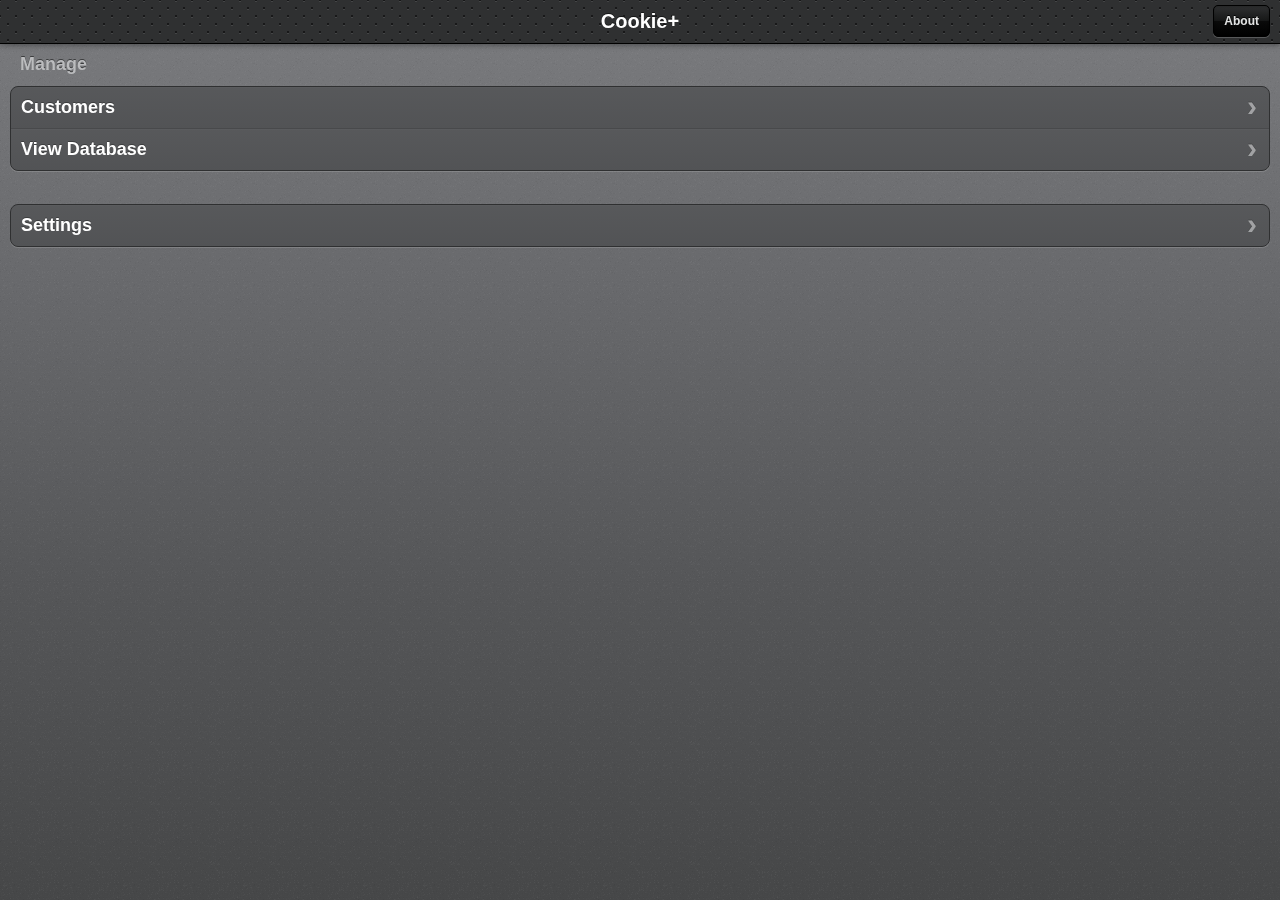
==== index.html @ 34a23ca6 "refactoring & organizing" ====
<!DOCTYPE html>
<html manifest="manifest.php">
<head>
	<meta charset="UTF-8"/>
	<link rel="apple-touch-startup-image" href="img/CookiePlusSplash2.png" />
	<link rel="stylesheet" href="jqtouch/themes/css/jqtouch.css" title="jQTouch" />
	<link rel="stylesheet" href="style/CookiePlus.css" />
	<script src="jqtouch/src/lib/zepto.js" type="text/javascript" charset="utf-8"></script>
	<script src="jqtouch/src/jqtouch.js" type="text/javascript" charset="utf-8"></script>
	<script type="text/javascript" src="script/CookiePlus.js"></script>
	<title>Cookie+</title>
</head>
<body>
	<div id="jqt">
		<section id="home">
			<header class="toolbar">
				<h1>Cookie+</h1>
				<a class="button slideup" id="infoButton" href="#about">About</a>
			</header>
			<h2>Manage</h2>
			<ul class="rounded">
				<li class="arrow"><a href="#customers">Customers</a></li>
				<li class="arrow"><a href="#databaseViewer">View Database</a></li>
			</ul>
			<br />
			<ul class="rounded">
				<li class="arrow"><a href="#settings">Settings</a></li>
			</ul>
		</section>
		<div id="about">
			<div class="toolbar">
				<h1>About</h1>
			</div>
			<div>
				<p class="detail">
					<br />
					<br />
					Cookie+ is a web app designed to<br>
					make managing Girl Scout Cookie<br>
					delivery much easier.
				</p>
				<br>
				<br>
				<p class="detail" style="font-size:15px;">
					Designed and Built by William Leuschner
				</p>
				<br>
				<br>
				<ul class="rounded">
					<li class="forward"><a target="_blank" href="http://174.60.180.15/gsCookieApp/changelog.html">Version:<small class="counter">&alpha;1.2</small></a></li>
				</ul>
				<br>
				<br>
				<br>
				<a class="grayButton goback" href="#home">Close</a>
			</div>
		</div>
		<div id="customers">
			<div class="toolbar">
				<h1>Customers</h1>
				<a href="#home" class="button back">Home</a>
				<a href="#addBuyer" class="slideup add">+</a>
			</div>
			<h2>Tap a name to view details.</h2>
			<ul class="rounded" id="buyerList">
			</ul>
		</div>
		<div id="customerInfo">
			<div id="customerNameHeading" class="toolbar">
				<a href="#customers" class="button back">Back</a>
			</div>
			<ul class="rounded">
				<li>Name<small id="customerName"></small></li>
				<li id="deliveredListItem">Delivered<small id="cookiesDelivered"></small></li>

			</ul>
		</div>
		<div id="databaseViewer">
			<div class="toolbar">
				<h1>Database</h1>
				<a href="#home" class="button back">Home</a>
			</div>
			<p style="color:#fff; text-align:center;">
				Unimplemented, as of yet.
			</p>
		</div>
		<div id="settings">
			<div class="toolbar">
				<h1>Settings</h1>
				<a href="#home" class="button back">Home</a>
			</div>
			<form class="scroll">
				<ul class="edit rounded">
					<li><input type="number" name="price" id="price" placeholder="Price/box" pattern="[34]\.[025]{2}" /></li>
					<li><input type="text" name="cookies" id="cookies" placeholder="Comma separated list of cookie types"/></li>
				</ul>
				<input type="submit" name="settingsSubmit" id="settingsSubmit" class="submit grayButton" value="Save Changes"/>
			</form>
		</div>
		<div id="addBuyer">
			<div class="toolbar">
				<h1>Add Customer</h1>
				<a href="#customers" class="button cancel">Cancel</a>
			</div>
			<form class="scroll" id="buyerAdd">
				<ul class="rounded">
					<li><input type="text" id="fName" name="fName" autocorrect="off" placeholder="First Name"/></li>
					<li><input type="text" id="lName" name="lName" autocorrect="off" placeholder="Last Name" /></li>
					<li class="arrow" id="cookieAdd"><a href="#addBuyer" id="cookieControl">Add Cookies</a></li>
				</ul>
				<input type="submit" class="grayButton submit" name="action" value="Save Changes" />
			</form>
		</div>
	</div>
</body>
</html>
---- jqtouch/themes/css/jqtouch.css ----
/**
 * Background noise recipe
 * 
 * This recipe use a sass function to generate a .png file
 * 
 * Inspired by a jQuery plugin "Noisy" by Daniel Rapp @DanielRapp
 * @link https://github.com/DanielRapp/Noisy
 * 
 * Converted using Sass by Aaron Russell @aaronrussell & Philipp Bosch @philippbosch
 * @link https://gist.github.com/1021332
 * 
 * Ported to a sass gem by Antti Salonen @antsa
 * @link https://github.com/antsa/sassy_noise
 * 
 * Mixin:        background-noise
 * Function:     background_noise
 * 
 * @author Daniel Rapp @DanielRapp
 * @author Aaron Russell @aaronrussell
 * @author Philipp Bosch @philippbosch
 * @author Antti Salonen @antsa
 * @author Maxime Thirouin maxime.thirouin@gmail.com @MoOx
 */
/**
 *
 * @class Gradients
 * @author David Kaneda http://www.davidkaneda.com/
 *
 */
/**
 * Adds a background gradient into a specified selector.
 * 
 *     @include background-gradient(#444, 'glossy');
 * 
 * You can also use color-stops if you want full control of the gradient:
 * 
 *     @include background-gradient(#444, color-stops(#333, #222, #111));
 * 
 * @param {color} $bg-color
 * The base color of the gradient.
 * 
 * @param {string/list} $type
 * The style of the gradient, one of five pre-defined options: matte, bevel, glossy, recessed, or linear:
 *
 *     @include background-gradient(red, 'glossy');
 *
 * It can also accept a list of color-stop values:;
 * 
 *     @include background-gradient(black, color-stops(#333, #111, #000));
 * 
 * @param {string} $direction
 * The direction of the gradient.
 */
/**
 * Blueprint grid background pattern
 * 
 * @link http://lea.verou.me/css3patterns/#blueprint-grid
 *
 * @author Lea Verou http://lea.verou.me/ for the original pattern
 * @author Maxime Thirouin maxime.thirouin@gmail.com @MoOx for the sass mixin
 */
/**
 * Background overlay inspired by Google Chrome modal overlay
 * 
 * @author Maxime Thirouin @MoOx maxime.thirouin@gmail.com
 */
/**
 * Striped background pattern
 * 
 * @link http://lea.verou.me/css3patterns/
 *
 * @author Lea Verou http://lea.verou.me/ for the original pattern
 * @author David Kaneda http://www.davidkaneda.com @davidkaneda for the sass mixin
 */
/**
 *
 * Before compass 0.11.5, you need to add
 * Compass::BrowserSupport.add_support("repeating-linear-gradient", "webkit", "moz", "o", "ms")
 * To your configuration (config.rb)
 * @see https://github.com/chriseppstein/compass/issues/401
 *
 * @link http://lea.verou.me/css3patterns/#tartan
 *
 * @author Marta Armada http://swwweet.com/ for the original pattern
 * @author Maxime Thirouin maxime.thirouin@gmail.com @MoOx for the sass mixin
 */
/**
 * Carbon Fiber background pattern
 *
 * @author Lea Verou http://lea.verou.me/ for the original pattern
 * @author David Kaneda http://www.davidkaneda.com/ for the Sass mixin
 *
 * @link http://lea.verou.me/css3patterns/
 *
 */
/**
 * Normalize.css
 * Opposite approche from CSS reset
 * 
 * Based on normalize.css commit 9576d48fc234c5224b1fc4dccba2f5965243843d
 *
 * @link http://github.com/necolas/normalize.css
 */
/* normalize.css 2011-07-12T10:51 UTC · http://github.com/necolas/normalize.css */
/* =============================================================================
   HTML5 element display
   ========================================================================== */
/* =============================================================================
   Base
   ========================================================================== */
/* =============================================================================
   Links
   ========================================================================== */
/* =============================================================================
   Typography
   ========================================================================== */
/* =============================================================================
   Lists
   ========================================================================== */
/* =============================================================================
   Embedded content
   ========================================================================== */
/* =============================================================================
   Figures
   ========================================================================== */
/* =============================================================================
   Forms
   ========================================================================== */
/* =============================================================================
   Tables
   ========================================================================== */
/**
 *
 * @author David Kaneda - http://www.davidkaneda.com
 *
 */
/**
 * @class Color
 */
/**
 * Returns the brightness (out of 100) of a specified color.
 * @todo explain why this is useful
 * @param {color} $color The color you want the brightness value of
 * @return {measurement}
 */
/**
 * Returns the luminosity for a specified color
 * @todo explain why this is useful
 * @param {color} The color to check
 * @return {measurement}
 */
/**
 * Glass effect
 * Use this on image for better effect render
 * 
 * Inspired from Simurai's IMDB redisign
 *
 * @link http://lab.simurai.com/redesign/imdb
 * @thanks Simurai @simurai
 */
/**
 * Note IE7/6 doesn't understand pseudo element as ::before and ::after
 * IE8 need to have :before and not ::before
 * So use only : and not :: if you want to support IE8
 * IE9 Webkit Firefox Opera understand ::
 */
/**
 * Scotch tape effect with pure CSS
 * 
 * @thanks Nick La @nickla for original concept
 * @link http://webdesignerwall.com/tutorials/css3-image-styles
 * 
 * @author David Kaneda http://www.davidkaneda.com
 *
 */
/**
 * Note IE7/6 doesn't understand pseudo element as ::before and ::after
 * IE8 need to have :before and not ::before
 * So use only : and not :: if you want to support IE8
 * IE9 Webkit Firefox Opera understand ::
 */
/**
 * Corner folded with pure CSS
 * 
 * Known support: Firefox 3.5+, Chrome 4+, Safari 4+, Opera 10+, IE 9+.
 * IE8 is not supported because it not render properly box-shadow and
 * pseudo element should be selected with ::element and not :element
 * 
 * @thanks Nicolas Gallagher @necolas
 * @link http://nicolasgallagher.com/pure-css-folded-corner-effect/demo/
 * @todo Nix in .4
 */
/**
 * Note IE7/6 doesn't understand pseudo element as ::before and ::after
 * IE8 need to have :before and not ::before
 * So use only : and not :: if you want to support IE8
 * IE9 Webkit Firefox Opera understand ::
 */
/**
 * Corner folded with pure CSS
 * 
 * Known support: Firefox 3.5+, Chrome 4+, Safari 4+, Opera 10+, IE 9+.
 * IE8 is not supported because it not render properly box-shadow and
 * pseudo element should be selected with ::element and not :element
 * 
 * @thanks Nicolas Gallagher @necolas
 * @link http://nicolasgallagher.com/pure-css-folded-corner-effect/demo/
 */
/**
 * Note IE7/6 doesn't understand pseudo element as ::before and ::after
 * IE8 need to have :before and not ::before
 * So use only : and not :: if you want to support IE8
 * IE9 Webkit Firefox Opera understand ::
 */
/**
 * Form element inline mixin
 * This mixin allow you to have a label inline with your input
 * It's simply based on inline-block behavior
 *
 * @author Maxime Thirouin maxime.thirouin@gmail.com @MoOx
 */
/**
 * Vertical alignement for page
 * Inspired by http://css-tricks.com/snippets/css/center-div-with-dynamic-height/
 * 
 * Usage:
 * 
 * SCSS
 * @include vertical-align-requirement;
 * .v-align-container { @include vertical-align-container }
 * .v-align-content-container { @include vertical-align-content-container }
 * .v-align-content { @include vertical-align-content }
 * 
 * HTML
 * <body>
 *     <div class="v-align-container">
 *         <div class="v-align-content-container">
 *             <div class="v-align-content">
 *             Your content !
 *             </div>
 *         </div> 
 *     </div>
 * </body>
 *
 * @thanks Chris Coyier @chriscoyier
 * @autor Maxime Thirouin maxime.thirouin@gmail.com @MoOx
 */
/**
 * Media Queries Mixins
 * 
 * @todo Do we have to take care of print ?
 * 
 * @require sass-3.2 (you need eventually to do "sudo gem install sass --pre")
 * @author Maxime Thirouin <maxime.thirouin@gmail.com>
 */
/*
$media-query-width-big: 1280px;
$media-query-width-medium: 960px;
$media-query-width-small: 480px;
*/
/**
 * Drop shadow mixins from Nicolas Gallagher demo
 * 
 * @thanks Nicolas Gallagher @necolas, @simurai, @cameronmoll, @matthamm
 * 
 * @link http://nicolasgallagher.com/css-drop-shadows-without-images/demo/
 */
/**
 * Drop shadow curled
 *
 * @thanks Nicolas Gallagher @necolas
 * @link http://nicolasgallagher.com/css-drop-shadows-without-images/demo/
 */
/**
 * Drop shadow curved
 *
 * @thanks Nicolas Gallagher @necolas
 * @link http://nicolasgallagher.com/css-drop-shadows-without-images/demo/
 */
/**
 * Drop shadow flying
 *
 * @thanks Geoffrey Crofte @geoffrey_crofte
 * @link http://www.creativejuiz.fr/trytotry/css3-box-shadow-after-before/
 */
/**
 * Drop shadow w/ lifted corners
 *
 * @thanks Nicolas Gallagher @necolas
 * @link http://nicolasgallagher.com/css-drop-shadows-without-images/demo/
 */
/**
 * Drop shadow w/ perspective
 *
 * @thanks Nicolas Gallagher @necolas
 * @link http://nicolasgallagher.com/css-drop-shadows-without-images/demo/
 */
/**
 * Drop shadow raised
 *
 * @thanks Nicolas Gallagher @necolas
 * @link http://nicolasgallagher.com/css-drop-shadows-without-images/demo/
 */
/**
 * Drop shadow rules required for transform on drop shadow
 * 
 * /!\ This is required if you want to apply some transform on the element using drop shadow
 *
 * @thanks Nicolas Gallagher @necolas
 * @link http://nicolasgallagher.com/css-drop-shadows-without-images/demo/
 */
/**
 * Shadow along the top edge of the browser viewport
 * 
 * @link http://playground.genelocklin.com/depth/
 */
/**
* Shapes !
* Polygons, ellipses and symbols
* 
* @thanks Chris Coyier @chriscoyier
* @link http://css-tricks.com/examples/ShapesOfCSS/
* @author Maxime Thirouin maxime.thirouin@gmail.com @MoOx
*/
/**
 * Shape/Ellipse
 *
 * @author Maxime Thirouin maxime.thirouin@gmail.com @MoOx
 */
/**
 * Shape/Polygon
 *
 * @author Maxime Thirouin maxime.thirouin@gmail.com @MoOx
 */
/**
 * Shape/Polygon/Hexagon
 *
 * @author Maxime Thirouin maxime.thirouin@gmail.com @MoOx
 */
/**
 * Shape/Polygon/Octagon
 *
 * @author Maxime Thirouin maxime.thirouin@gmail.com @MoOx
 */
/**
 * Shape/Polygon/Parallelogram
 *
 * @author Maxime Thirouin maxime.thirouin@gmail.com @MoOx
 */
/**
 * Shape/Polygon/Pentagon
 *
 * @author Maxime Thirouin maxime.thirouin@gmail.com @MoOx
 */
/**
 * Shape/Polygon/Rectangle
 *
 * @author Maxime Thirouin maxime.thirouin@gmail.com @MoOx
 */
/**
 * Shape/Polygon/Rhombus
 *
 * @author Maxime Thirouin maxime.thirouin@gmail.com @MoOx
 */
/**
 * Shape/Polygon/Square
 *
 * @author Maxime Thirouin maxime.thirouin@gmail.com @MoOx
 */
/**
 * Shape/Polygon/Star
 *
 * @todo check if setting a z-index by default is a good thing
 * @author Maxime Thirouin maxime.thirouin@gmail.com @MoOx
 */
/**
 * Shape/Polygon/Trapezoid
 *
 * @author Maxime Thirouin maxime.thirouin@gmail.com @MoOx
 */
/**
 * Shape/Polygon/Triangle
 *
 * @author Maxime Thirouin maxime.thirouin@gmail.com @MoOx
 */
/**
 * Shape/Symbol
 *
 * @author Maxime Thirouin maxime.thirouin@gmail.com @MoOx
 */
/**
 * Shape/Symbol/Diamond
 *
 * @todo add height support
 * 
 * @author Alexander Futekov
 * @author Maxime Thirouin maxime.thirouin@gmail.com @MoOx
 */
/**
 * Shape/Symbol/Egg
 *
 * @author Maxime Thirouin maxime.thirouin@gmail.com @MoOx
 */
/**
 * Shape/Symbol/Heart
 * 
 * @author Nicolas Gallagher @necolas
 * @author Maxime Thirouin maxime.thirouin@gmail.com @MoOx
 */
/**
 * Shape/Symbol/Infinity
 * 
 * @author Nicolas Gallagher @necolas
 * @author Maxime Thirouin maxime.thirouin@gmail.com @MoOx
 */
/**
 * Shape/Symbol/Pacman
 *
 * @author Maxime Thirouin maxime.thirouin@gmail.com @MoOx
 */
/**
 * Shape/Symbol/Yin-yang
 *
 * @author Alexander Futekov
 * @author Maxime Thirouin maxime.thirouin@gmail.com @MoOx
 */
/**
 * Micro clearfix hack
 * 
 * The clearfix hack is a popular way to clear floats without resorting to using presentational markup. This article presents an update to the clearfix method that further reduces the amount of CSS required.
 * Known support: Firefox 2+, Safari 2+, Chrome, Opera 9.27+, IE 6+, IE Mac.
 *
 * @thanks Nicolas Gallagher @necolas
 * @link http://nicolasgallagher.com/micro-clearfix-hack/
 */
/**
 * Note IE7/6 doesn't understand pseudo element as ::before and ::after
 * IE8 need to have :before and not ::before
 * So use only : and not :: if you want to support IE8
 * IE9 Webkit Firefox Opera understand ::
 */
/**
 * UI convex effect from one color
 *
 * @todo merge with ui-button ?
 *
 * @author Maxime Thirouin maxime.thirouin@gmail.com @MoOx
 */
/**
 * UI Glossy helper
 *
 * @deprecated
 * @todo Remove in 0.4
 * @see background/gradients
 *
 * @author Maxime Thirouin maxime.thirouin@gmail.com @MoOx
 */
/**
 * UI simple gradient from one color
 *
 * @todo merge with ui-button ?
 *
 * @author Maxime Thirouin maxime.thirouin@gmail.com @MoOx
 */
/**
 * Shape/Polygon/Triangle
 *
 * @author Maxime Thirouin maxime.thirouin@gmail.com @MoOx
 */
/**
 * Keyboard key touch
 * A simple stylesheet for rendering beautiful keyboard-style elements.

 * @author Michael Hüneburg http://michaelhue.com/keyscss
 * @link https://github.com/michaelhue/keyscss (commit 76bb603e921d0145362e0f60eabb79d4f69cbda0)
 *
 * @author Maxime Thirouin @MoOx maxime.thirouin@gmail.com
*/
/**
 * Menu dropdown helper
 *
 * @author Maxime Thirouin @MoOx maxime.thirouin@gmail.com
*/
/**
 * Ui background overlay inspired by Google Chrome modal overlay
 * 
 * @author Maxime Thirouin @MoOx maxime.thirouin@gmail.com
 */
/**
 * Background overlay inspired by Google Chrome modal overlay
 * 
 * @author Maxime Thirouin @MoOx maxime.thirouin@gmail.com
 */
/**
 * <hr /> separator style
 *
 * @author Chris Coyier @chriscoyier
 * @link http://jsfiddle.net/chriscoyier/GaEzp/35/
 *
 * @author Maxime Thirouin @MoOx maxime.thirouin@gmail.com
 */
/**
 * Micro clearfix hack
 * 
 * The clearfix hack is a popular way to clear floats without resorting to using presentational markup. This article presents an update to the clearfix method that further reduces the amount of CSS required.
 * Known support: Firefox 2+, Safari 2+, Chrome, Opera 9.27+, IE 6+, IE Mac.
 *
 * @thanks Nicolas Gallagher @necolas
 * @link http://nicolasgallagher.com/micro-clearfix-hack/
 */
/**
 * Note IE7/6 doesn't understand pseudo element as ::before and ::after
 * IE8 need to have :before and not ::before
 * So use only : and not :: if you want to support IE8
 * IE9 Webkit Firefox Opera understand ::
 */
/**
 *
 * @class Gradients
 * @author David Kaneda http://www.davidkaneda.com/
 *
 */
/**
 * Adds a background gradient into a specified selector.
 * 
 *     @include background-gradient(#444, 'glossy');
 * 
 * You can also use color-stops if you want full control of the gradient:
 * 
 *     @include background-gradient(#444, color-stops(#333, #222, #111));
 * 
 * @param {color} $bg-color
 * The base color of the gradient.
 * 
 * @param {string/list} $type
 * The style of the gradient, one of five pre-defined options: matte, bevel, glossy, recessed, or linear:
 *
 *     @include background-gradient(red, 'glossy');
 *
 * It can also accept a list of color-stop values:;
 * 
 *     @include background-gradient(black, color-stops(#333, #111, #000));
 * 
 * @param {string} $direction
 * The direction of the gradient.
 */
/**
 * @class Webfont Icon
 * Great to use with the [Pictos font](http://pictos.drewwilson.com/)
 * 
 */
/**
 * @cfg {color} $webfont-icon-base-color
 * The default color of icons when using the {@link #webfont-icon} mixin.
 * 
 * Defaults to `white`.
 */
/**
 * @cfg {color} $webfont-icon-default-stroke
 * The default color to use on the border of icons, when using the {@link #webfont-icon} mixin.
 * 
 * Defaults to `null`.
 */
/**
 * @cfg {string} $webfont-icon-default-gradient
 * The default gradient to use when using the {@link #webfont-icon} mixin.
 * 
 * Defaults to `matte`.
 */
/* line 41, ../compass-recipes/stylesheets/recipes/_webfont-icon.scss */
.webfont-icon-base {
  color: transparent;
  -webkit-background-clip: text;
  background-clip: text;
  position: absolute;
  top: 0;
  left: 0;
  text-indent: 0;
  text-shadow: none;
  -webkit-user-select: none;
  user-select: none;
}

/**
 * Includes a character into the specified selector, styled as an icon.
 * 
 *     @include webfont-icon('a');
 * 
 * @param {color} $color
 * The color of the icon. Defaults to {@link #$webfont-icon-default-background $webfont-icon-default-background}.
 * 
 * @param {measurement} $size
 * The size of the icon
 * 
 * @param {color} $stroke
 * The color of the border. Defautls to {@link #$webfont-icon-default-border $webfont-icon-default-border}.
 * 
 * @param {boolean} $include-staes
 * True to include states for hover and active. Defaults to `true`.
 */
/* line 1, ../scss/include/_base.scss */
* {
  margin: 0;
  padding: 0;
}

/* line 6, ../scss/include/_base.scss */
body {
  -webkit-tap-highlight-color: rgba(0, 0, 0, 0);
  -webkit-touch-callout: none;
}

/* line 11, ../scss/include/_base.scss */
#jqt {
  -webkit-text-size-adjust: none;
  -webkit-user-select: none;
  user-select: none;
  font-family: "Helvetica Neue", Helvetica;
  position: absolute;
  right: 0;
  top: 0;
  left: 0;
  bottom: 0;
}
/* line 21, ../scss/include/_base.scss */
#jqt a {
  -webkit-tap-highlight-color: rgba(0, 0, 0, 0);
  -webkit-user-drag: none;
}
/* line 26, ../scss/include/_base.scss */
#jqt .selectable, #jqt input, #jqt textarea {
  -webkit-user-select: auto;
}
/* line 30, ../scss/include/_base.scss */
#jqt.notransform {
  -webkit-transform: none !important;
}
/* line 35, ../scss/include/_base.scss */
#jqt > * {
  display: block;
  left: 0;
  top: 0;
  min-height: 100%;
  width: 100%;
  overflow-x: hidden;
  position: absolute;
  z-index: 0;
  display: -webkit-box;
  display: box;
  -webkit-box-orient: vertical;
  box-orient: vertical;
  -webkit-box-flex: 1;
  box-flex: 1;
}
/* line 49, ../scss/include/_base.scss */
#jqt > .current {
  z-index: 10;
}
/* line 53, ../scss/include/_base.scss */
#jqt > :not(.current) {
  display: none;
}
/* line 57, ../scss/include/_base.scss */
#jqt.touchscroll:not(.animating3d) {
  overflow-y: auto;
  -webkit-overflow-scrolling: touch;
}
/* line 61, ../scss/include/_base.scss */
#jqt.touchscroll:not(.animating3d) > * {
  height: 100%;
}
/* line 64, ../scss/include/_base.scss */
#jqt.touchscroll:not(.animating3d) .scroll {
  position: relative;
  -webkit-box-flex: 1;
  box-flex: 1;
  overflow-y: auto;
  -webkit-overflow-scrolling: touch;
}
/* line 72, ../scss/include/_base.scss */
#jqt .scroll {
  -webkit-margin-collapse: separate;
}
/* line 76, ../scss/include/_base.scss */
#jqt .in, #jqt .out {
  -webkit-animation-duration: 250ms;
  -webkit-animation-fill-mode: both;
  -webkit-animation-timing-function: ease-in-out;
}
/* line 82, ../scss/include/_base.scss */
#jqt .in {
  z-index: 10;
}
/* line 85, ../scss/include/_base.scss */
#jqt .in:after {
  content: "";
  position: absolute;
  display: block;
  top: 0;
  left: 0;
  bottom: 0;
  right: 0;
}
/* line 94, ../scss/include/_base.scss */
#jqt .out {
  z-index: 0 !important;
}
/* line 98, ../scss/include/_base.scss */
#jqt.supports3d {
  -webkit-perspective: 1000;
}
/* line 101, ../scss/include/_base.scss */
#jqt.supports3d > * {
  -webkit-transform: translate3d(0, 0, 0) rotate(0) scale(1);
}

/* Fade */
/* line 3, ../scss/include/_animations.scss */
#jqt .fade.in {
  -webkit-animation-name: fadeIn;
}

/* line 7, ../scss/include/_animations.scss */
#jqt .fade.out {
  z-index: 10;
  -webkit-animation-name: fadeOut;
}

@-webkit-keyframes fadeIn {
  /* line 13, ../scss/include/_animations.scss */
  0% {
    opacity: 0;
  }

  /* line 16, ../scss/include/_animations.scss */
  100% {
    opacity: 1;
  }
}

@-webkit-keyframes fadeOut {
  /* line 22, ../scss/include/_animations.scss */
  0% {
    opacity: 1;
  }

  /* line 25, ../scss/include/_animations.scss */
  100% {
    opacity: 1;
  }
}

/* Disolve */
/* line 34, ../scss/include/_animations.scss */
#jqt .dissolve.in {
  -webkit-animation-name: dissolveIn;
}

/* line 38, ../scss/include/_animations.scss */
#jqt .dissolve.out {
  -webkit-animation-name: dissolveOut;
}

@-webkit-keyframes dissolveIn {
  /* line 43, ../scss/include/_animations.scss */
  0% {
    opacity: 0;
  }

  /* line 46, ../scss/include/_animations.scss */
  100% {
    opacity: 1;
  }
}

@-webkit-keyframes dissolveOut {
  /* line 52, ../scss/include/_animations.scss */
  0% {
    opacity: 1;
  }

  /* line 55, ../scss/include/_animations.scss */
  100% {
    opacity: 0;
  }
}

/* #Popin' */
/* line 64, ../scss/include/_animations.scss */
#jqt .pop.in {
  -webkit-animation-name: popIn;
}

/* line 68, ../scss/include/_animations.scss */
#jqt .pop.out {
  -webkit-animation-name: popOut;
}

@-webkit-keyframes popIn {
  /* line 73, ../scss/include/_animations.scss */
  0% {
    -webkit-transform: scale(0.2);
    opacity: 0;
  }

  /* line 77, ../scss/include/_animations.scss */
  100% {
    -webkit-transform: scale(1);
    opacity: 1;
  }
}

@-webkit-keyframes popOut {
  /* line 84, ../scss/include/_animations.scss */
  0% {
    -webkit-transform: scale(1);
    opacity: 1;
  }

  /* line 88, ../scss/include/_animations.scss */
  100% {
    -webkit-transform: scale(0.2);
    opacity: 0;
  }
}

/* Slide Left */
/* line 98, ../scss/include/_animations.scss */
#jqt .slideleft.in {
  -webkit-animation-name: slideLeftIn;
}

/* line 102, ../scss/include/_animations.scss */
#jqt .slideleft.out {
  -webkit-animation-name: slideLeftOut;
}

@-webkit-keyframes slideLeftIn {
  /* line 107, ../scss/include/_animations.scss */
  0% {
    -webkit-transform: translateX(100%);
  }

  /* line 110, ../scss/include/_animations.scss */
  100% {
    -webkit-transform: translateX(0);
  }
}

@-webkit-keyframes slideLeftOut {
  /* line 116, ../scss/include/_animations.scss */
  0% {
    -webkit-transform: translateX(0px);
  }

  /* line 119, ../scss/include/_animations.scss */
  100% {
    -webkit-transform: translateX(-100%);
  }
}

/* Slide Right */
/* line 128, ../scss/include/_animations.scss */
#jqt .slideright.in {
  -webkit-animation-name: slideRightIn;
}

/* line 132, ../scss/include/_animations.scss */
#jqt .slideright.out {
  -webkit-animation-name: slideRightOut;
}

@-webkit-keyframes slideRightIn {
  /* line 137, ../scss/include/_animations.scss */
  0% {
    -webkit-transform: translateX(-100%);
  }

  /* line 140, ../scss/include/_animations.scss */
  100% {
    -webkit-transform: translateX(0);
  }
}

@-webkit-keyframes slideRightOut {
  /* line 146, ../scss/include/_animations.scss */
  0% {
    -webkit-transform: translateX(0);
  }

  /* line 149, ../scss/include/_animations.scss */
  100% {
    -webkit-transform: translateX(100%);
  }
}

/* Slide Up */
/* line 158, ../scss/include/_animations.scss */
#jqt .slideup.in {
  z-index: 10;
  -webkit-animation-name: slideUpIn;
}

/* line 162, ../scss/include/_animations.scss */
#jqt .slideup.out {
  z-index: 0;
  -webkit-animation-name: slideUpOut;
}

@-webkit-keyframes slideUpIn {
  /* line 168, ../scss/include/_animations.scss */
  0% {
    -webkit-transform: translateY(100%);
  }

  /* line 171, ../scss/include/_animations.scss */
  100% {
    -webkit-transform: translateY(0);
  }
}

@-webkit-keyframes slideUpOut {
  /* line 177, ../scss/include/_animations.scss */
  0% {
    -webkit-transform: translateY(0);
  }

  /* line 180, ../scss/include/_animations.scss */
  100% {
    -webkit-transform: translateY(0);
  }
}

/* Slide Down */
/* line 189, ../scss/include/_animations.scss */
#jqt .slidedown.in {
  z-index: 0;
  -webkit-animation-name: slideDownIn;
}

/* line 193, ../scss/include/_animations.scss */
#jqt .slidedown.out {
  z-index: 10;
  -webkit-animation-name: slideDownOut;
}

@-webkit-keyframes slideDownIn {
  /* line 199, ../scss/include/_animations.scss */
  0% {
    -webkit-transform: translateY(0);
  }

  /* line 202, ../scss/include/_animations.scss */
  100% {
    -webkit-transform: translateY(0);
  }
}

@-webkit-keyframes slideDownOut {
  /* line 208, ../scss/include/_animations.scss */
  0% {
    -webkit-transform: translateY(0);
  }

  /* line 211, ../scss/include/_animations.scss */
  100% {
    -webkit-transform: translateY(100%);
  }
}

/* Flip Left */
/* line 220, ../scss/include/_animations.scss */
#jqt .flipleft {
  -webkit-backface-visibility: hidden;
}

/* line 224, ../scss/include/_animations.scss */
#jqt .flipleft.in {
  -webkit-animation-name: flipLeftIn;
}

/* line 228, ../scss/include/_animations.scss */
#jqt .flipleft.out {
  -webkit-animation-name: flipLeftOut;
}

@-webkit-keyframes flipLeftIn {
  /* line 233, ../scss/include/_animations.scss */
  0% {
    -webkit-transform: rotateY(180deg) scale(0.8);
  }

  /* line 236, ../scss/include/_animations.scss */
  100% {
    -webkit-transform: rotateY(0deg) scale(1);
  }
}

@-webkit-keyframes flipLeftOut {
  /* line 242, ../scss/include/_animations.scss */
  0% {
    -webkit-transform: rotateY(0deg) scale(1);
  }

  /* line 245, ../scss/include/_animations.scss */
  100% {
    -webkit-transform: rotateY(-180deg) scale(0.8);
  }
}

/* Flip Right */
/* line 254, ../scss/include/_animations.scss */
#jqt .flipright {
  -webkit-backface-visibility: hidden;
}

/* line 258, ../scss/include/_animations.scss */
#jqt .flipright.in {
  -webkit-animation-name: flipRightIn;
}

/* line 262, ../scss/include/_animations.scss */
#jqt .flipright.out {
  -webkit-animation-name: flipRightOut;
}

@-webkit-keyframes flipRightIn {
  /* line 267, ../scss/include/_animations.scss */
  0% {
    -webkit-transform: rotateY(-180deg) scale(0.8);
  }

  /* line 270, ../scss/include/_animations.scss */
  100% {
    -webkit-transform: rotateY(0deg) scale(1);
  }
}

@-webkit-keyframes flipRightOut {
  /* line 276, ../scss/include/_animations.scss */
  0% {
    -webkit-transform: rotateY(0deg) scale(1);
  }

  /* line 279, ../scss/include/_animations.scss */
  100% {
    -webkit-transform: rotateY(180deg) scale(0.8);
  }
}

/* Swap Right */
/* line 288, ../scss/include/_animations.scss */
#jqt .swapright {
  -webkit-animation-duration: .7s;
  -webkit-transform: perspective(800);
  -webkit-animation-timing-function: ease-out;
}

/* line 293, ../scss/include/_animations.scss */
#jqt .swapright.in {
  -webkit-animation-name: swapRightIn;
}

/* line 296, ../scss/include/_animations.scss */
#jqt .swapright.out {
  -webkit-animation-name: swapRightOut;
}

@-webkit-keyframes swapRightIn {
  /* line 301, ../scss/include/_animations.scss */
  0% {
    -webkit-transform: translate3d(0px, 0px, -800px) rotateY(70deg);
    opacity: 0;
  }

  /* line 305, ../scss/include/_animations.scss */
  35% {
    -webkit-transform: translate3d(-180px, 0px, -400px) rotateY(20deg);
    opacity: 1;
  }

  /* line 309, ../scss/include/_animations.scss */
  100% {
    -webkit-transform: translate3d(0px, 0px, 0px) rotateY(0deg);
    opacity: 1;
  }
}

@-webkit-keyframes swapRightOut {
  /* line 316, ../scss/include/_animations.scss */
  0% {
    -webkit-transform: translate3d(0px, 0px, 0px) rotateY(0deg);
    opacity: 1;
  }

  /* line 320, ../scss/include/_animations.scss */
  35% {
    -webkit-transform: translate3d(180px, 0px, -400px) rotateY(-20deg);
    opacity: .5;
  }

  /* line 324, ../scss/include/_animations.scss */
  100% {
    -webkit-transform: translate3d(0px, 0px, -800px) rotateY(-70deg);
    opacity: 0;
  }
}

/* Swap Left */
/* line 332, ../scss/include/_animations.scss */
#jqt .swapleft {
  -webkit-animation-duration: .7s;
  -webkit-transform: perspective(800);
  -webkit-animation-timing-function: ease-out;
}

/* line 337, ../scss/include/_animations.scss */
#jqt .swapleft.in {
  -webkit-animation-name: swapLeftIn;
}

/* line 340, ../scss/include/_animations.scss */
#jqt .swapleft.out {
  -webkit-animation-name: swapLeftOut;
}

@-webkit-keyframes swapLeftIn {
  /* line 345, ../scss/include/_animations.scss */
  0% {
    -webkit-transform: translate3d(0px, 0px, -800px) rotateY(-70deg);
    opacity: 0;
  }

  /* line 349, ../scss/include/_animations.scss */
  35% {
    -webkit-transform: translate3d(180px, 0px, -400px) rotateY(-20deg);
    opacity: 1;
  }

  /* line 353, ../scss/include/_animations.scss */
  100% {
    opacity: 1;
    -webkit-transform: translate3d(0px, 0px, 0px) rotateY(0deg);
  }
}

@-webkit-keyframes swapLeftOut {
  /* line 360, ../scss/include/_animations.scss */
  0% {
    -webkit-transform: translate3d(0px, 0px, 0px) rotateY(0deg);
    opacity: 1;
  }

  /* line 364, ../scss/include/_animations.scss */
  35% {
    -webkit-transform: translate3d(-180px, 0px, -400px) rotateY(20deg);
    opacity: .5;
  }

  /* line 368, ../scss/include/_animations.scss */
  100% {
    -webkit-transform: translate3d(0px, 0px, -800px) rotateY(70deg);
    opacity: 0;
  }
}

/* Cube Left */
/* line 382, ../scss/include/_animations.scss */
#jqt .cubeleft.in, #jqt .cubeleft.out, #jqt .cuberight.in, #jqt .cuberight.out {
  -webkit-animation-duration: .6s;
  -webkit-transform: perspective(800);
}

/* line 389, ../scss/include/_animations.scss */
#jqt .cubeleft.in {
  -webkit-transform-origin: 0% 50%;
  -webkit-animation-name: cubeLeftIn;
}

/* line 394, ../scss/include/_animations.scss */
#jqt .cubeleft.out {
  -webkit-transform-origin: 100% 50%;
  -webkit-animation-name: cubeLeftOut;
}

@-webkit-keyframes cubeLeftIn {
  /* line 400, ../scss/include/_animations.scss */
  0% {
    -webkit-transform: rotateY(90deg) translateZ(320px);
    opacity: .5;
  }

  /* line 404, ../scss/include/_animations.scss */
  100% {
    -webkit-transform: rotateY(0deg) translateZ(0) translateX(0);
    opacity: 1;
  }
}

@-webkit-keyframes cubeLeftOut {
  /* line 411, ../scss/include/_animations.scss */
  0% {
    -webkit-transform: rotateY(0deg) translateZ(0) translateX(0);
    opacity: 1;
  }

  /* line 415, ../scss/include/_animations.scss */
  100% {
    -webkit-transform: rotateY(-90deg) translateZ(320px);
    opacity: .5;
  }
}

/* Cube Right */
/* line 423, ../scss/include/_animations.scss */
#jqt .cuberight.in {
  -webkit-transform-origin: 100% 50%;
  -webkit-animation-name: cubeRightIn;
}

/* line 428, ../scss/include/_animations.scss */
#jqt .cuberight.out {
  -webkit-transform-origin: 0% 50%;
  -webkit-animation-name: cubeRightOut;
}

@-webkit-keyframes cubeRightIn {
  /* line 434, ../scss/include/_animations.scss */
  0% {
    -webkit-transform: rotateY(-90deg) translateZ(320px);
    opacity: .5;
  }

  /* line 438, ../scss/include/_animations.scss */
  100% {
    -webkit-transform: rotateY(0deg) translateZ(0) translateX(0);
    opacity: 1;
  }
}

@-webkit-keyframes cubeRightOut {
  /* line 445, ../scss/include/_animations.scss */
  0% {
    -webkit-transform: rotateY(0deg) translateZ(0) translateX(0);
    opacity: 1;
  }

  /* line 449, ../scss/include/_animations.scss */
  100% {
    -webkit-transform: rotateY(90deg) translateZ(320px);
    opacity: .5;
  }
}

/* line 5, ../scss/include/_skeleton.scss */
body {
  background: black;
}

/* line 9, ../scss/include/_skeleton.scss */
.base-chevron, #jqt ul li.arrow:after, #jqt ul li.forward:after {
  content: '›';
  width: 22px;
  height: 100%;
  vertical-align: middle;
  font-size: 30px;
  line-height: 38px;
  font-family: Futura, "Futura Condensed", Helvetica, Arial, sans-serif;
  font-weight: bold;
  filter: progid:DXImageTransform.Microsoft.Alpha(Opacity=60);
  opacity: 0.6;
  position: absolute;
  right: 0;
  top: 0;
  pointer-events: none;
  z-index: 10;
}

/* line 26, ../scss/include/_skeleton.scss */
.base-flatlists, #jqt ul.metal, #jqt ul.edgetoedge, #jqt ul.plastic {
  margin: 0;
  padding: 0;
  border-width: 0 0 0 1px;
  -webkit-border-radius: 0;
  border-radius: 0;
}

/* line 35, ../scss/include/_skeleton.scss */
#jqt h1, #jqt h2 {
  font: bold 18px "Helvetica Neue", Helvetica;
  margin: 10px 20px 6px;
  color: #bbbcbe;
  text-shadow: #3c3d3e 0 -1px 0;
}
/* line 41, ../scss/include/_skeleton.scss */
#jqt .toolbar {
  -webkit-box-sizing: border-box;
  box-sizing: border-box;
  -webkit-box-shadow: rgba(0, 0, 0, 0.4) 0 1px 6px;
  box-shadow: rgba(0, 0, 0, 0.4) 0 1px 6px;
  border-bottom: 1px solid black;
  z-index: 10;
  position: relative;
  padding: 10px;
  height: 44px;
}
/* line 52, ../scss/include/_skeleton.scss */
#jqt .toolbar > h1 {
  position: absolute;
  overflow: hidden;
  left: 50%;
  bottom: 9px;
  margin: 1px 0 0 -75px;
  width: 150px;
  font-size: 20px;
  font-weight: bold;
  line-height: 1.3em;
  text-align: center;
  text-overflow: ellipsis;
  white-space: nowrap;
  color: white;
  text-shadow: #161717 0 -1px 0;
}
/* line 71, ../scss/include/_skeleton.scss */
#jqt.black-translucent .toolbar {
  padding-top: 30px;
  height: 64px;
}
/* line 75, ../scss/include/_skeleton.scss */
#jqt.landscape .toolbar > h1 {
  margin-left: -125px;
  width: 250px;
}
/* line 80, ../scss/include/_skeleton.scss */
#jqt .button, #jqt .back, #jqt .cancel, #jqt .add {
  position: absolute;
  overflow: hidden;
  width: auto;
  height: 30px;
  font-family: inherit;
  font-size: 12px;
  font-weight: bold;
  line-height: 30px;
  text-overflow: ellipsis;
  text-decoration: none;
  white-space: nowrap;
  background: none;
  bottom: 6px;
  right: 10px;
  margin: 0;
  padding: 0 10px;
  color: #e2e3e3;
  text-shadow: black 0 -1px 0;
  -webkit-box-shadow: rgba(255, 255, 255, 0.2) 0 1px 0, rgba(0, 0, 0, 0.2) 0 1px 2px inset;
  box-shadow: rgba(255, 255, 255, 0.2) 0 1px 0, rgba(0, 0, 0, 0.2) 0 1px 2px inset;
  border: 1px solid black;
  -webkit-border-radius: 5px;
  border-radius: 5px;
  background-image: none;
  background-color: #0a0a0a;
  background-image: -webkit-gradient(linear, 50% 0%, 50% 100%, color-stop(0%, #2f3031), color-stop(50%, #161717), color-stop(51%, #0a0a0a), color-stop(100%, #000000));
  background-image: -webkit-linear-gradient(top, #2f3031, #161717 50%, #0a0a0a 51%, #000000);
  background-image: linear-gradient(top, #2f3031, #161717 50%, #0a0a0a 51%, #000000);
}
/* line 107, ../scss/include/_skeleton.scss */
#jqt .button.active, #jqt .back.active, #jqt .cancel.active, #jqt .add.active {
  border-color: black;
  background-image: none;
  background-color: black;
  background-image: -webkit-gradient(linear, 50% 0%, 50% 100%, color-stop(0%, #262627), color-stop(50%, #0d0d0d), color-stop(51%, #000000), color-stop(100%, #000000));
  background-image: -webkit-linear-gradient(top, #262627, #0d0d0d 50%, #000000 51%, #000000);
  background-image: linear-gradient(top, #262627, #0d0d0d 50%, #000000 51%, #000000);
  color: #d8d9d9;
  text-shadow: black 0 -1px 0;
}
/* line 114, ../scss/include/_skeleton.scss */
#jqt .back {
  max-width: 60px;
  margin-left: 15px;
  overflow: visible;
  padding-left: 5px;
}
/* line 121, ../scss/include/_skeleton.scss */
#jqt .back:after, #jqt .back:before {
  content: '';
  position: absolute;
  width: 20px;
  height: 20px;
  top: 1px;
  left: 1px;
  -webkit-transform: rotate(45deg) translate3d(0.2px, 0, 0);
  transform: rotate(45deg) translate3d(0.2px, 0, 0);
  -webkit-transform-origin: 0 0;
  transform-origin: 0 0;
  background-image: none;
  background-color: #0a0a0a;
  background-image: -webkit-gradient(linear, 0% 0%, 100% 100%, color-stop(0%, #2f3031), color-stop(50%, #161717), color-stop(51%, #0a0a0a), color-stop(100%, #000000));
  background-image: -webkit-linear-gradient(top left, #2f3031, #161717 50%, #0a0a0a 51%, #000000);
  background-image: linear-gradient(top left, #2f3031, #161717 50%, #0a0a0a 51%, #000000);
  background-size: 100% 98%;
  -webkit-border-radius: 0 0 0 2px;
  border-radius: 0 0 0 2px;
  -webkit-mask-image: -webkit-linear-gradient(45deg, black, black 15px, rgba(0, 0, 0, 0) 15px);
  -webkit-mask-image: -webkit-gradient(linear, left bottom, right top, from(black), color-stop(50%, black), color-stop(50%, rgba(0, 0, 0, 0)), to(rgba(0, 0, 0, 0)));
  -webkit-mask-clip: border-box;
  -webkit-background-clip: content-box;
}
/* line 149, ../scss/include/_skeleton.scss */
#jqt .back:after {
  -webkit-box-shadow: rgba(0, 0, 0, 0.2) 1px 0 0 inset, rgba(0, 0, 0, 0.2) 0 -1px 0 inset;
  box-shadow: rgba(0, 0, 0, 0.2) 1px 0 0 inset, rgba(0, 0, 0, 0.2) 0 -1px 0 inset;
}
/* line 152, ../scss/include/_skeleton.scss */
#jqt .back:before {
  margin-left: -1px;
  background: black none;
}
/* line 157, ../scss/include/_skeleton.scss */
#jqt .back.active:after {
  background-image: none;
  background-color: black;
  background-image: -webkit-gradient(linear, 0% 0%, 100% 100%, color-stop(0%, #262627), color-stop(50%, #0d0d0d), color-stop(51%, #000000), color-stop(100%, #000000));
  background-image: -webkit-linear-gradient(left top, #262627, #0d0d0d 50%, #000000 51%, #000000);
  background-image: linear-gradient(left top, #262627, #0d0d0d 50%, #000000 51%, #000000);
}
/* line 160, ../scss/include/_skeleton.scss */
#jqt .back.active:before {
  background-color: black;
}
/* line 166, ../scss/include/_skeleton.scss */
#jqt .blueButton {
  background-image: #2f7ce3, glossy;
  color: white;
  text-shadow: #1a63c5 0 -1px 0;
}
/* line 170, ../scss/include/_skeleton.scss */
#jqt .whiteButton, #jqt .grayButton, #jqt .redButton, #jqt .blueButton, #jqt .greenButton {
  display: block;
  font-size: 20px;
  font-weight: bold;
  margin: 10px 20px;
  padding: 10px;
  text-align: center;
  text-decoration: inherit;
  -webkit-border-radius: 8px;
  border-radius: 8px;
  -webkit-box-shadow: rgba(0, 0, 0, 0.4) 0 1px 3px, rgba(0, 0, 0, 0.4) 0 0 0 5px, rgba(255, 255, 255, 0.3) 0 1px 0 5px;
  box-shadow: rgba(0, 0, 0, 0.4) 0 1px 3px, rgba(0, 0, 0, 0.4) 0 0 0 5px, rgba(255, 255, 255, 0.3) 0 1px 0 5px;
}
/* line 185, ../scss/include/_skeleton.scss */
#jqt .whiteButton.active, #jqt .whiteButton:active, #jqt .grayButton.active, #jqt .grayButton:active, #jqt .redButton.active, #jqt .redButton:active, #jqt .blueButton.active, #jqt .blueButton:active, #jqt .greenButton.active, #jqt .greenButton:active {
  background-image: none;
  background-color: #3c8101;
  background-image: -webkit-gradient(linear, 50% 0%, 50% 100%, color-stop(0%, #5fcd01), color-stop(50%, #479b01), color-stop(51%, #3c8101), color-stop(100%, #306801));
  background-image: -webkit-linear-gradient(top, #5fcd01, #479b01 50%, #3c8101 51%, #306801);
  background-image: linear-gradient(top, #5fcd01, #479b01 50%, #3c8101 51%, #306801);
  color: white;
  text-shadow: #244f00 0 -1px 0;
}
/* line 191, ../scss/include/_skeleton.scss */
#jqt .whiteButton {
  background-image: none;
  background-color: #eeeeee;
  background-image: -webkit-gradient(linear, 50% 0%, 50% 100%, color-stop(0%, #ffffff), color-stop(50%, #fbfbfb), color-stop(51%, #eeeeee), color-stop(100%, #e1e1e1));
  background-image: -webkit-linear-gradient(top, #ffffff, #fbfbfb 50%, #eeeeee 51%, #e1e1e1);
  background-image: linear-gradient(top, #ffffff, #fbfbfb 50%, #eeeeee 51%, #e1e1e1);
  color: #151515;
  text-shadow: white 0 1px 0;
}
/* line 195, ../scss/include/_skeleton.scss */
#jqt .grayButton {
  background-image: none;
  background-color: #444444;
  background-image: -webkit-gradient(linear, 50% 0%, 50% 100%, color-stop(0%, #6a6a6a), color-stop(50%, #515151), color-stop(51%, #444444), color-stop(100%, #373737));
  background-image: -webkit-linear-gradient(top, #6a6a6a, #515151 50%, #444444 51%, #373737);
  background-image: linear-gradient(top, #6a6a6a, #515151 50%, #444444 51%, #373737);
  color: white;
  text-shadow: #2b2b2b 0 -1px 0;
}
/* line 200, ../scss/include/_skeleton.scss */
#jqt .redButton {
  background-image: none;
  background-color: #d83b38;
  background-image: -webkit-gradient(linear, 50% 0%, 50% 100%, color-stop(0%, #e57a78), color-stop(50%, #dc504d), color-stop(51%, #d83b38), color-stop(100%, #ce2c28));
  background-image: -webkit-linear-gradient(top, #e57a78, #dc504d 50%, #d83b38 51%, #ce2c28);
  background-image: linear-gradient(top, #e57a78, #dc504d 50%, #d83b38 51%, #ce2c28);
  color: white;
  text-shadow: #b92724 0 -1px 0;
}
/* line 204, ../scss/include/_skeleton.scss */
#jqt .redButton.active, #jqt .redButton:active {
  background-image: none;
  background-color: #c12926;
  background-image: -webkit-gradient(linear, 50% 0%, 50% 100%, color-stop(0%, #de5856), color-stop(50%, #d52e2b), color-stop(51%, #c12926), color-stop(100%, #ac2422));
  background-image: -webkit-linear-gradient(top, #de5856, #d52e2b 50%, #c12926 51%, #ac2422);
  background-image: linear-gradient(top, #de5856, #d52e2b 50%, #c12926 51%, #ac2422);
  color: white;
  text-shadow: #97201e 0 -1px 0;
}
/* line 211, ../scss/include/_skeleton.scss */
#jqt .greenButton {
  background-image: none;
  background-color: #53b401;
  background-image: -webkit-gradient(linear, 50% 0%, 50% 100%, color-stop(0%, #76fe04), color-stop(50%, #5fcd01), color-stop(51%, #53b401), color-stop(100%, #479b01));
  background-image: -webkit-linear-gradient(top, #76fe04, #5fcd01 50%, #53b401 51%, #479b01);
  background-image: linear-gradient(top, #76fe04, #5fcd01 50%, #53b401 51%, #479b01);
  color: white;
  text-shadow: #3c8101 0 -1px 0;
}
/* line 216, ../scss/include/_skeleton.scss */
#jqt .leftButton, #jqt .cancel, #jqt .back {
  left: 6px;
  right: auto;
}
/* line 221, ../scss/include/_skeleton.scss */
#jqt .add {
  font-size: 24px;
  line-height: 24px;
  font-weight: bold;
}
/* line 229, ../scss/include/_skeleton.scss */
#jqt ul {
  padding: 0;
  margin: 5px 10px 10px 10px;
  -webkit-margin-collapse: separate;
}
/* line 231, ../scss/include/_skeleton.scss */
#jqt ul, #jqt ul.individual li {
  background-color: #555658;
  color: #d5d6d7;
  text-shadow: #3c3d3e 0 -1px 0;
  border: 1px solid #2f3031;
  font: bold 18px "Helvetica Neue", Helvetica;
}
/* line 240, ../scss/include/_skeleton.scss */
#jqt ul:first-child {
  margin-top: 15px;
}
/* line 246, ../scss/include/_skeleton.scss */
#jqt ul li {
  border-top: 1px solid #48494b;
  list-style-type: none;
  overflow: hidden;
  padding: 10px;
  -webkit-transform: translate3d(0, 0, 0);
  /* expensive way to avoid flickr */
}
/* line 253, ../scss/include/_skeleton.scss */
#jqt ul li a {
  text-decoration: none;
  text-overflow: ellipsis;
  white-space: nowrap;
  overflow: hidden;
  display: block;
  padding: 10px;
  margin: -10px;
  -webkit-tap-highlight-color: rgba(0, 0, 0, 0);
  -webkit-transform: translateZ(0);
  color: white;
  text-shadow: #3c3d3e 0 -1px 0;
}
/* line 265, ../scss/include/_skeleton.scss */
#jqt ul li a.active {
  background-image: none;
  background-color: #53b401;
  -webkit-box-shadow: #5cc801 0 1px 0px inset;
  box-shadow: #5cc801 0 1px 0px inset;
  color: white;
  text-shadow: #3c8101 0 -1px 0;
}
/* line 270, ../scss/include/_skeleton.scss */
#jqt ul li a.active small {
  color: #a0fe50;
  text-shadow: black 0 -1px 0;
}
/* line 271, ../scss/include/_skeleton.scss */
#jqt ul li a.active small.counter {
  background-color: #306801;
}
/* line 280, ../scss/include/_skeleton.scss */
#jqt ul li small {
  color: #53b401;
  font: 16px "Helvetica Neue", Helvetica;
  text-align: right;
  text-overflow: ellipsis;
  white-space: nowrap;
  overflow: hidden;
  display: block;
  width: 23%;
  position: relative;
  z-index: 20;
  float: right;
  line-height: 16px;
  padding: 2px 8px 4px 8px;
}
/* line 295, ../scss/include/_skeleton.scss */
#jqt ul li small.counter {
  background: #2f3031;
  color: #949698;
  text-shadow: #0a0a0a 0 -1px 0;
  z-index: 10;
  font-size: 16px;
  font-weight: bold;
  -webkit-border-radius: 3px;
  border-radius: 3px;
  display: block;
  width: auto;
}
/* line 311, ../scss/include/_skeleton.scss */
#jqt ul li ::-webkit-input-placeholder {
  color: #949698;
  text-shadow: #3c3d3e 0 -1px 0;
}
/* line 322, ../scss/include/_skeleton.scss */
#jqt ul li input[type="text"], #jqt ul li input[type="password"], #jqt ul li input[type="tel"], #jqt ul li input[type="number"], #jqt ul li input[type="search"], #jqt ul li input[type="email"], #jqt ul li input[type="url"], #jqt ul li textarea, #jqt ul li select {
  color: white;
  text-shadow: #3c3d3e 0 -1px 0;
  background: transparent url("[data-uri]");
  border: 0;
  font: normal 17px "Helvetica Neue", Helvetica;
  padding: 0;
  display: inline-block;
  margin-left: 0px;
  width: 100%;
  -webkit-appearance: textarea;
}
/* line 333, ../scss/include/_skeleton.scss */
#jqt ul li textarea {
  height: 120px;
  padding: 0;
  text-indent: -2px;
}
/* line 338, ../scss/include/_skeleton.scss */
#jqt ul li input[type="checkbox"], #jqt ul li input[type="radio"] {
  margin: 0;
  padding: 10px;
}
/* line 342, ../scss/include/_skeleton.scss */
#jqt ul li input[type="checkbox"]:after, #jqt ul li input[type="radio"]:after {
  content: attr(title);
  position: absolute;
  display: block;
  width: 0;
  left: 21px;
  top: 12px;
  font-family: "Helvetica Neue", Helvetica;
  font-size: 17px;
  line-height: 21px;
  width: 246px;
  margin: 0 0 0 17px;
  color: white;
  text-shadow: #3c3d3e 0 -1px 0;
}
/* line 355, ../scss/include/_skeleton.scss */
#jqt ul li input[type='submit'] {
  -webkit-border-radius: 4px;
  border-radius: 4px;
  background: -webkit-gradient(linear, 0% 0%, 0% 100%, from(#eeeeee), to(#9c9ea0));
  border: 1px outset #aaa;
  display: block;
  font-size: inherit;
  font-weight: inherit;
  padding: 10px;
}
/* line 368, ../scss/include/_skeleton.scss */
#jqt ul li.arrow small, #jqt ul li.forward small {
  margin-right: 24px;
}
/* line 380, ../scss/include/_skeleton.scss */
#jqt ul li.forward:before {
  content: "";
  position: absolute;
  display: block;
  width: 24px;
  height: 24px;
  top: 50%;
  right: 6px;
  margin-top: -12px;
  width: 24px;
  height: 24px;
  -webkit-border-radius: 12px;
  border-radius: 12px;
  background-image: none;
  background-color: #53b401;
  background-image: -webkit-gradient(linear, 50% 0%, 50% 100%, color-stop(0%, #76fe04), color-stop(50%, #5fcd01), color-stop(51%, #53b401), color-stop(100%, #479b01));
  background-image: -webkit-linear-gradient(top, #76fe04, #5fcd01 50%, #53b401 51%, #479b01);
  background-image: linear-gradient(top, #76fe04, #5fcd01 50%, #53b401 51%, #479b01);
  border: 2px solid #fff;
  -webkit-box-shadow: 0 1px 2px rgba(0, 0, 0, 0.3);
  box-shadow: 0 1px 2px rgba(0, 0, 0, 0.3);
  -webkit-box-sizing: border-box;
  padding: 0;
  z-index: 10;
  line-height: 0;
  pointer-events: none;
}
/* line 395, ../scss/include/_skeleton.scss */
#jqt ul li.forward:after {
  color: white;
  text-shadow: #3c8101 0 -1px 0;
  filter: progid:DXImageTransform.Microsoft.Alpha(Opacity=100);
  opacity: 1;
  font-size: 24px;
}
/* line 404, ../scss/include/_skeleton.scss */
#jqt ul.rounded, #jqt ul.individual li {
  -webkit-box-shadow: rgba(255, 255, 255, 0.15) 0 1px 0;
  box-shadow: rgba(255, 255, 255, 0.15) 0 1px 0;
  border: 1px solid #2f3031;
}
/* line 409, ../scss/include/_skeleton.scss */
#jqt ul.rounded {
  -webkit-border-radius: 8px;
  border-radius: 8px;
}
/* line 412, ../scss/include/_skeleton.scss */
#jqt ul.rounded li:first-child, #jqt ul.rounded li:first-child a {
  border-top: 0;
  -webkit-border-top-left-radius: 8px;
  border-top-left-radius: 8px;
  -webkit-border-top-right-radius: 8px;
  border-top-right-radius: 8px;
}
/* line 416, ../scss/include/_skeleton.scss */
#jqt ul.rounded li:last-child, #jqt ul.rounded li:last-child a {
  -webkit-border-bottom-left-radius: 8px;
  border-bottom-left-radius: 8px;
  -webkit-border-bottom-right-radius: 8px;
  border-bottom-right-radius: 8px;
}
/* line 422, ../scss/include/_skeleton.scss */
#jqt ul.form li {
  padding: 7px 10px;
}
/* line 425, ../scss/include/_skeleton.scss */
#jqt ul.form li.error {
  border: 2px solid red;
}
/* line 428, ../scss/include/_skeleton.scss */
#jqt ul.form li.error + #jqt ul.form li.error {
  border-top: 0;
}
/* line 438, ../scss/include/_skeleton.scss */
#jqt ul.metal li {
  background-image: none;
  border-top: 1px solid #fff;
  border-bottom: 1px solid #666;
  font-size: 26px;
}
/* line 445, ../scss/include/_skeleton.scss */
#jqt ul.metal li a {
  line-height: 26px;
  margin: 0;
  padding: 13px 0;
}
/* line 451, ../scss/include/_skeleton.scss */
#jqt ul.metal li em {
  display: block;
  font-size: 14px;
  font-style: normal;
  width: 50%;
  line-height: 14px;
}
/* line 459, ../scss/include/_skeleton.scss */
#jqt ul.metal li small {
  float: right;
  position: relative;
  margin-top: 10px;
  font-weight: bold;
}
/* line 473, ../scss/include/_skeleton.scss */
#jqt ul.edgetoedge li {
  font-size: 20px;
}
/* line 476, ../scss/include/_skeleton.scss */
#jqt ul.edgetoedge li:first-child {
  border-top: 0;
}
/* line 480, ../scss/include/_skeleton.scss */
#jqt ul.edgetoedge li.sep {
  font-size: 16px;
  padding: 2px 10px;
}
/* line 485, ../scss/include/_skeleton.scss */
#jqt ul.edgetoedge li em {
  font-weight: normal;
  font-style: normal;
}
/* line 494, ../scss/include/_skeleton.scss */
#jqt ul.plastic {
  font-size: 18px;
}
/* line 498, ../scss/include/_skeleton.scss */
#jqt ul.plastic li {
  border-width: 1px 0;
  border-style: solid;
  background-image: none;
  background-color: #2a2b2c;
  border-top-color: #2f3031;
  border-bottom-color: #232324;
}
/* line 506, ../scss/include/_skeleton.scss */
#jqt ul.plastic li:nth-child(odd) {
  background-image: none;
  background-color: #2f3031;
}
/* line 510, ../scss/include/_skeleton.scss */
#jqt ul.plastic li a.active.loading {
  background-image: url(img/loading.gif);
  background-position: 95% center;
  background-repeat: no-repeat;
}
/* line 515, ../scss/include/_skeleton.scss */
#jqt ul.plastic li small {
  color: #949698;
  font-size: 13px;
  font-weight: bold;
  text-transform: uppercase;
}
/* line 525, ../scss/include/_skeleton.scss */
#jqt ul.individual {
  border: 0;
  background: none;
  clear: both;
  overflow: hidden;
}
/* line 531, ../scss/include/_skeleton.scss */
#jqt ul.individual li {
  font-size: 14px;
  text-align: center;
  -webkit-border-radius: 8px;
  border-radius: 8px;
  -webkit-box-sizing: border-box;
  box-sizing: border-box;
  width: 48%;
  float: left;
  display: block;
  padding: 11px 10px 14px 10px;
}
/* line 541, ../scss/include/_skeleton.scss */
#jqt ul.individual li + li {
  float: right;
}
/* line 546, ../scss/include/_skeleton.scss */
#jqt ul.individual a {
  line-height: 16px;
  margin: -11px -10px -14px -10px;
  padding: 11px 10px 14px 10px;
  -webkit-border-radius: 8px;
  border-radius: 8px;
}
/* line 555, ../scss/include/_skeleton.scss */
#jqt .toggle {
  width: 94px;
  position: relative;
  height: 27px;
  display: block;
  overflow: hidden;
  float: right;
}
/* line 563, ../scss/include/_skeleton.scss */
#jqt .toggle input[type="checkbox"] {
  margin: 0;
  -webkit-border-radius: 5px;
  border-radius: 5px;
  height: 27px;
  overflow: hidden;
  width: 149px;
  border: 0;
  -webkit-transition: left 0.15s ease-in-out;
  transition: left 0.15s ease-in-out;
  position: absolute;
  top: 0;
  left: -55px;
  -webkit-appearance: textarea;
  -webkit-tap-highlight-color: rgba(0, 0, 0, 0);
}
/* line 577, ../scss/include/_skeleton.scss */
#jqt .toggle input[type="checkbox"]:checked {
  left: 0px;
}
/* line 583, ../scss/include/_skeleton.scss */
#jqt .info {
  font-size: 12px;
  line-height: 16px;
  text-align: center;
  color: #444;
  padding: 15px;
  font-weight: bold;
}

/* line 12, ../scss/jqtouch.scss */
#jqt {
  /* Lists */
}
/* line 13, ../scss/jqtouch.scss */
#jqt > * {
  background-image: url('[data-uri]'), -webkit-gradient(linear, 50% 0%, 50% 100%, color-stop(0%, #7b7c7f), color-stop(30%, #696a6d), color-stop(65%, #555658), color-stop(100%, #464748));
  background-image: url('[data-uri]'), -webkit-linear-gradient(top, #7b7c7f, #696a6d 30%, #555658 65%, #464748);
  background-image: url('[data-uri]'), linear-gradient(top, #7b7c7f, #696a6d 30%, #555658 65%, #464748);
}
/* line 20, ../scss/jqtouch.scss */
#jqt .toolbar {
  background-image: -webkit-gradient(radial, 50% 50%, 0, 50% 50%, 12.5, color-stop(12.5%, #181819), color-stop(12.5%, rgba(11, 11, 12, 0))), -webkit-gradient(radial, 50% 50%, 0, 50% 50%, 12.5, color-stop(12.5%, #181819), color-stop(12.5%, rgba(11, 11, 12, 0))), -webkit-gradient(radial, 50% 50%, 0, 50% 50%, 12.5, color-stop(12.5%, rgba(255, 255, 255, 0.1)), color-stop(12.5%, rgba(255, 255, 255, 0))), -webkit-gradient(radial, 50% 50%, 0, 50% 50%, 12.5, color-stop(12.5%, rgba(255, 255, 255, 0.1)), color-stop(12.5%, rgba(255, 255, 255, 0)));
  background-image: -webkit-radial-gradient(#181819 12.5%, rgba(11, 11, 12, 0) 12.5%), -webkit-radial-gradient(#181819 12.5%, rgba(11, 11, 12, 0) 12.5%), -webkit-radial-gradient(rgba(255, 255, 255, 0.1) 12.5%, rgba(255, 255, 255, 0) 12.5%), -webkit-radial-gradient(rgba(255, 255, 255, 0.1) 12.5%, rgba(255, 255, 255, 0) 12.5%);
  background-image: radial-gradient(#181819 12.5%, rgba(11, 11, 12, 0) 12.5%), radial-gradient(#181819 12.5%, rgba(11, 11, 12, 0) 12.5%), radial-gradient(rgba(255, 255, 255, 0.1) 12.5%, rgba(255, 255, 255, 0) 12.5%), radial-gradient(rgba(255, 255, 255, 0.1) 12.5%, rgba(255, 255, 255, 0) 12.5%);
  background-repeat: repeat;
  background-position: 0 0, 8px 8px, 0 1px, 8px 9px;
  background-color: #2f3031;
  background-size: 16px 16px;
}
/* line 29, ../scss/jqtouch.scss */
#jqt ul li {
  border-top: 1px solid #48494b;
  background-image: none;
  background-color: rgba(85, 86, 88, 0.2);
  background-image: -webkit-gradient(linear, 50% 0%, 50% 100%, color-stop(0%, rgba(123, 124, 127, 0.2)), color-stop(3%, rgba(98, 99, 101, 0.2)), color-stop(100%, rgba(72, 73, 75, 0.2)));
  background-image: -webkit-linear-gradient(top, rgba(123, 124, 127, 0.2), rgba(98, 99, 101, 0.2) 3%, rgba(72, 73, 75, 0.2));
  background-image: linear-gradient(top, rgba(123, 124, 127, 0.2), rgba(98, 99, 101, 0.2) 3%, rgba(72, 73, 75, 0.2));
}
/* line 33, ../scss/jqtouch.scss */
#jqt ul li a {
  color: white;
  text-shadow: #3c3d3e 0 -1px 0;
}
/* line 37, ../scss/jqtouch.scss */
#jqt ul li .toggle input[type="checkbox"] {
  -webkit-border-radius: 5px;
  border-radius: 5px;
  background: white url(../img/jqt/on_off.png) 0 0 no-repeat;
}
/* line 42, ../scss/jqtouch.scss */
#jqt ul li input[type='submit'] {
  background-image: none;
  background-color: white;
  background-image: -webkit-gradient(linear, 50% 0%, 50% 100%, color-stop(0%, #ffffff), color-stop(50%, #ffffff), color-stop(51%, #ffffff), color-stop(100%, #f2f2f2));
  background-image: -webkit-linear-gradient(top, #ffffff, #ffffff 50%, #ffffff 51%, #f2f2f2);
  background-image: linear-gradient(top, #ffffff, #ffffff 50%, #ffffff 51%, #f2f2f2);
  border: 1px outset black;
}
/* line 47, ../scss/jqtouch.scss */
#jqt ul li small.counter {
  -webkit-box-shadow: rgba(255, 255, 255, 0.1) 0 1px 0;
  box-shadow: rgba(255, 255, 255, 0.1) 0 1px 0;
}
/* line 54, ../scss/jqtouch.scss */
#jqt ul.metal li {
  background-image: none;
  border-top: 1px solid #fff;
  border-bottom: 1px solid #666;
  background: -webkit-gradient(linear, 0% 0%, 0% 100%, from(#eeeeee), to(#9c9ea0));
}
/* line 60, ../scss/jqtouch.scss */
#jqt ul.metal li a {
  text-shadow: #fff 0 1px 0;
}
/* line 62, ../scss/jqtouch.scss */
#jqt ul.metal li a.active {
  color: #000;
}
/* line 65, ../scss/jqtouch.scss */
#jqt ul.metal li em {
  color: #444;
}
/* line 71, ../scss/jqtouch.scss */
#jqt ul.edgetoedge li {
  background-image: none;
  background-color: #3c3d3e;
  background-image: -webkit-gradient(linear, 50% 0%, 50% 100%, color-stop(0%, #282829), color-stop(100%, #2f3031));
  background-image: -webkit-linear-gradient(top, #282829, #2f3031);
  background-image: linear-gradient(top, #282829, #2f3031);
  border-bottom: 1px solid #1e1e1f;
  border-top: 1px solid #343536;
}
/* line 76, ../scss/jqtouch.scss */
#jqt ul.edgetoedge li.sep {
  background-image: none;
  background-color: rgba(0, 0, 0, 0.3);
  background-image: -webkit-gradient(linear, 50% 0%, 50% 100%, color-stop(0%, rgba(38, 38, 38, 0.3)), color-stop(30%, rgba(20, 20, 20, 0.3)), color-stop(65%, rgba(0, 0, 0, 0.3)), color-stop(100%, rgba(0, 0, 0, 0.3)));
  background-image: -webkit-linear-gradient(top, rgba(38, 38, 38, 0.3), rgba(20, 20, 20, 0.3) 30%, rgba(0, 0, 0, 0.3) 65%, rgba(0, 0, 0, 0.3));
  background-image: linear-gradient(top, rgba(38, 38, 38, 0.3), rgba(20, 20, 20, 0.3) 30%, rgba(0, 0, 0, 0.3) 65%, rgba(0, 0, 0, 0.3));
  color: #949698;
  text-shadow: black 0 -1px 0;
}
/* line 83, ../scss/jqtouch.scss */
#jqt .info {
  background: -webkit-gradient(linear, 0% 0%, 0% 100%, from(#cccccc), to(#aaaaaa), color-stop(0.6, #cccccc));
  text-shadow: rgba(255, 255, 255, 0.8) 0 1px 0;
  color: #444;
  border-top: 1px solid rgba(255, 255, 255, 0.2);
}
---- style/CookiePlus.css ----
.deleteButton {
	display:block;
	position:absolute;
	top:11px;
	right:8px;
	overflow: hidden;
	width: auto;
	max-width: 47px;
	height: 15px;
	font-family: inherit;
	font-size: 15px;
	font-weight: bold;
	line-height: 15px;
	text-overflow:clip;
	text-decoration: none;
	white-space: nowrap;
	background: none;
	margin: -7px -5px -7px 0 !important;
	padding: 10px;
	-webkit-box-shadow: rgba(255, 255, 255, 0.2) 0 1px 0, rgba(0, 0, 0, 0.2) 0 1px 2px inset;
	box-shadow: rgba(255, 255, 255, 0.2) 0 1px 0, rgba(0, 0, 0, 0.2) 0 1px 2px inset;
	border: 1px solid black;
	-webkit-border-radius: 5px 5px 5px 5px !important;
	border-radius: 5px 5px 5px 5px !important;
	background-image: none;
	background-color: #d83b38;
	background-image: -webkit-gradient(linear, 50% 0%, 50% 100%, color-stop(0%, #e57a78), color-stop(50%, #dc504d), color-stop(51%, #d83b38), color-stop(100%, #ce2c28));
	background-image: -webkit-linear-gradient(top, #e57a78, #dc504d 50%, #d83b38 51%, #ce2c28);
	background-image: linear-gradient(top, #e57a78, #dc504d 50%, #d83b38 51%, #ce2c28);
	color: white;
	text-shadow: #b92724 0 -1px 0;
}
.deleteButton:active, .deleteButton.active; {
	background-image: none;
	background-color: #c12926;
	background-image: -webkit-gradient(linear, 50% 0%, 50% 100%, color-stop(0%, #de5856), color-stop(50%, #d52e2b), color-stop(51%, #c12926), color-stop(100%, #ac2422));
	background-image: -webkit-linear-gradient(top, #de5856, #d52e2b 50%, #c12926 51%, #ac2422);
	background-image: linear-gradient(top, #de5856, #d52e2b 50%, #c12926 51%, #ac2422);
	color: white;
	text-shadow: #97201e 0 -1px 0;
}
@-webkit-keyframes mySlide {
	from {width:0;}
	to {width:47px;}
}
.mySlide {
	-webkit-animation:mySlide 0.3s;
	text-overflow:clip;
}
.mySlide.out {
	-webkit-animation-direction:reverse;
	-webkit-animation:mySlide 0.3s;
}
p.detail {
	text-align:center;
	color:#EEE;
}
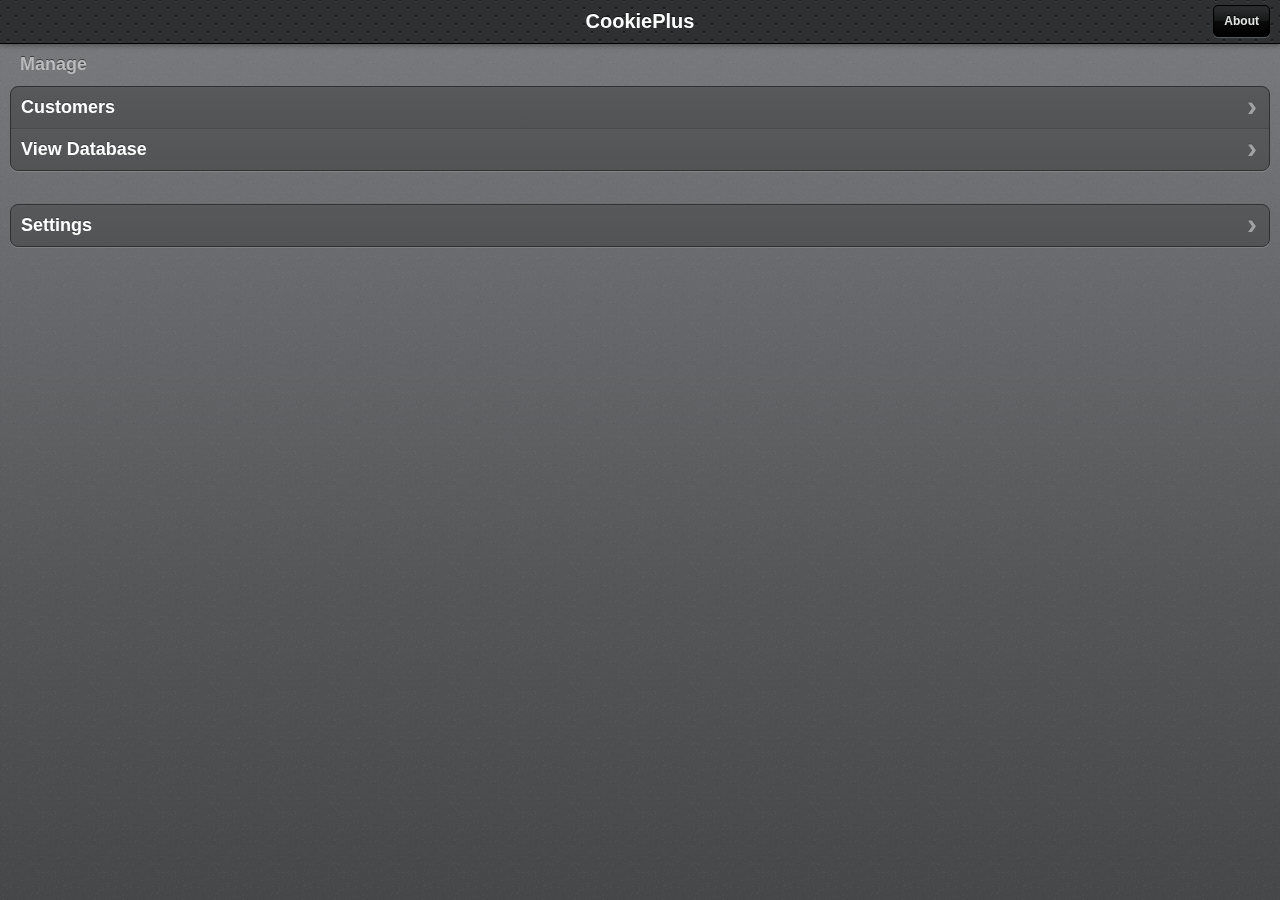
==== commit 51518554: "Fixed inconsistant naming" ====
--- a/index.html
+++ b/index.html
@@ -1,20 +1,21 @@
 <!DOCTYPE html>
-<html manifest="manifest.php">
+<html manifest="manifest.php" lang="en">
 <head>
 	<meta charset="UTF-8"/>
 	<link rel="apple-touch-startup-image" href="img/CookiePlusSplash2.png" />
 	<link rel="stylesheet" href="jqtouch/themes/css/jqtouch.css" title="jQTouch" />
 	<link rel="stylesheet" href="style/CookiePlus.css" />
-	<script src="jqtouch/src/lib/zepto.js" type="text/javascript" charset="utf-8"></script>
-	<script src="jqtouch/src/jqtouch.js" type="text/javascript" charset="utf-8"></script>
-	<script type="text/javascript" src="script/CookiePlus.js"></script>
-	<title>Cookie+</title>
+	<script src="jqtouch/src/lib/zepto.js" charset="utf-8"></script>
+	<script src="jqtouch/src/jqtouch.js" charset="utf-8"></script>
+	<script src="script/CookiePlus.js" charset="utf-8"></script>
+	<title>CookiePlus</title>
+	<!--Version &alpha;1.3-->
 </head>
 <body>
 	<div id="jqt">
 		<section id="home">
 			<header class="toolbar">
-				<h1>Cookie+</h1>
+				<h1>CookiePlus</h1>
 				<a class="button slideup" id="infoButton" href="#about">About</a>
 			</header>
 			<h2>Manage</h2>
@@ -27,15 +28,15 @@
 				<li class="arrow"><a href="#settings">Settings</a></li>
 			</ul>
 		</section>
-		<div id="about">
-			<div class="toolbar">
+		<section id="about">
+			<header class="toolbar">
 				<h1>About</h1>
-			</div>
+			</header>
 			<div>
 				<p class="detail">
 					<br />
 					<br />
-					Cookie+ is a web app designed to<br>
+					CookiePlus is a web app designed to<br>
 					make managing Girl Scout Cookie<br>
 					delivery much easier.
 				</p>
@@ -47,48 +48,48 @@
 				<br>
 				<br>
 				<ul class="rounded">
-					<li class="forward"><a target="_blank" href="http://174.60.180.15/gsCookieApp/changelog.html">Version:<small class="counter">&alpha;1.2</small></a></li>
+					<li class="forward"><a target="_blank" href="http://174.60.180.15/gsCookieApp/changelog.html">Version:<small class="counter">&alpha;1.4</small></a></li>
 				</ul>
 				<br>
 				<br>
 				<br>
 				<a class="grayButton goback" href="#home">Close</a>
 			</div>
-		</div>
-		<div id="customers">
-			<div class="toolbar">
+		</section>
+		<section id="customers">
+			<header class="toolbar">
 				<h1>Customers</h1>
 				<a href="#home" class="button back">Home</a>
 				<a href="#addBuyer" class="slideup add">+</a>
-			</div>
+			</header>
 			<h2>Tap a name to view details.</h2>
 			<ul class="rounded" id="buyerList">
 			</ul>
-		</div>
-		<div id="customerInfo">
-			<div id="customerNameHeading" class="toolbar">
+		</section>
+		<section id="customerInfo">
+			<header id="customerNameHeading" class="toolbar">
 				<a href="#customers" class="button back">Back</a>
-			</div>
+			</header>
 			<ul class="rounded">
 				<li>Name<small id="customerName"></small></li>
 				<li id="deliveredListItem">Delivered<small id="cookiesDelivered"></small></li>
 
 			</ul>
-		</div>
-		<div id="databaseViewer">
-			<div class="toolbar">
+		</section>
+		<section id="databaseViewer">
+			<header class="toolbar">
 				<h1>Database</h1>
 				<a href="#home" class="button back">Home</a>
-			</div>
+			</header>
 			<p style="color:#fff; text-align:center;">
 				Unimplemented, as of yet.
 			</p>
-		</div>
-		<div id="settings">
-			<div class="toolbar">
+		</section>
+		<section id="settings">
+			<header class="toolbar">
 				<h1>Settings</h1>
 				<a href="#home" class="button back">Home</a>
-			</div>
+			</header>
 			<form class="scroll">
 				<ul class="edit rounded">
 					<li><input type="number" name="price" id="price" placeholder="Price/box" pattern="[34]\.[025]{2}" /></li>
@@ -96,21 +97,22 @@
 				</ul>
 				<input type="submit" name="settingsSubmit" id="settingsSubmit" class="submit grayButton" value="Save Changes"/>
 			</form>
-		</div>
-		<div id="addBuyer">
-			<div class="toolbar">
+		</section>
+		<section id="addBuyer">
+			<header class="toolbar">
 				<h1>Add Customer</h1>
 				<a href="#customers" class="button cancel">Cancel</a>
-			</div>
+			</header>
 			<form class="scroll" id="buyerAdd">
 				<ul class="rounded">
 					<li><input type="text" id="fName" name="fName" autocorrect="off" placeholder="First Name"/></li>
 					<li><input type="text" id="lName" name="lName" autocorrect="off" placeholder="Last Name" /></li>
+					<li><input type="text" id="addr" name="addr" autocorrect="off" placeholder="Address" pattern="[0-9]{3,4} [A-z ']+" /></li>
 					<li class="arrow" id="cookieAdd"><a href="#addBuyer" id="cookieControl">Add Cookies</a></li>
 				</ul>
 				<input type="submit" class="grayButton submit" name="action" value="Save Changes" />
 			</form>
-		</div>
+		</section>
 	</div>
 </body>
-</html>
+</html>